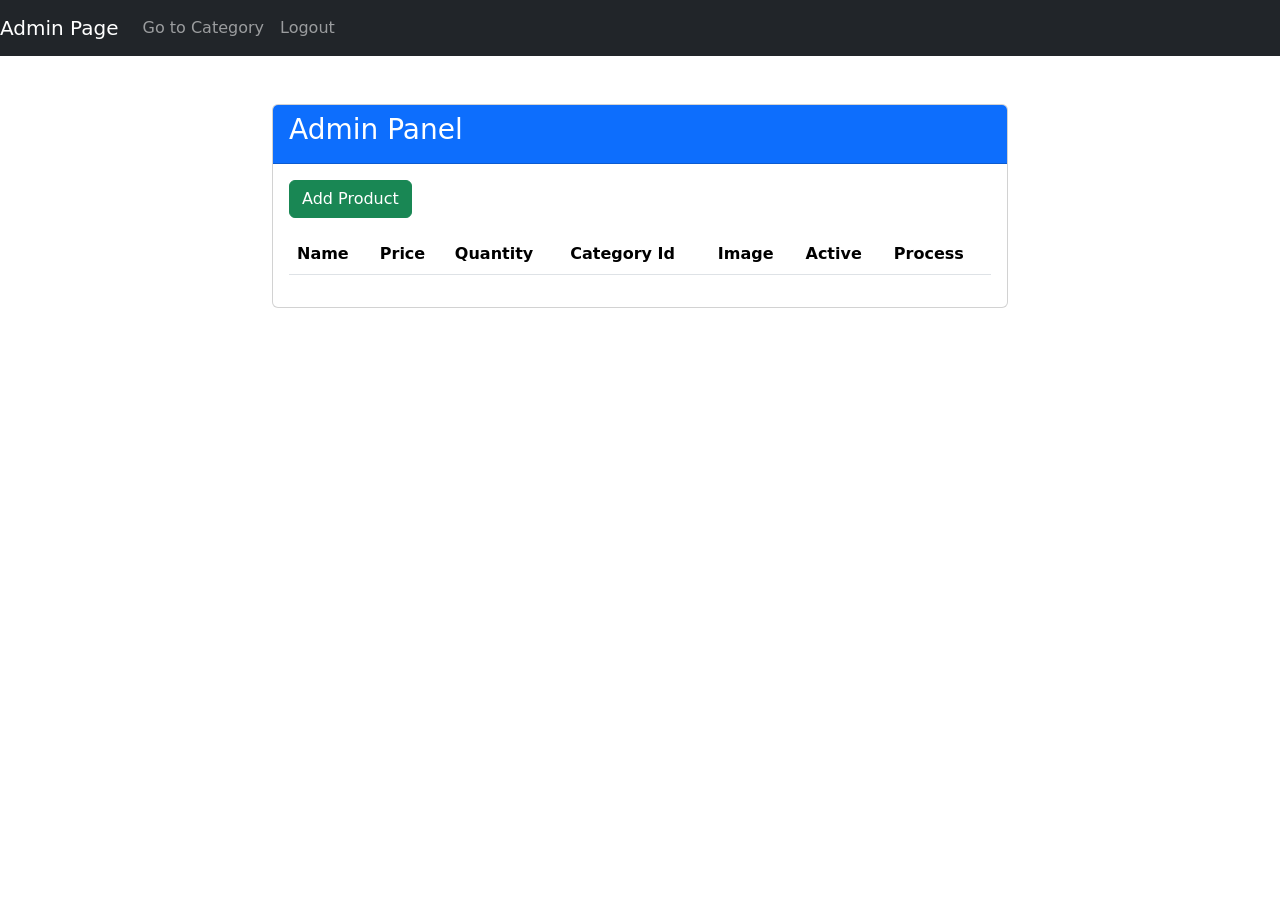
==== admin.html @ b54a390a "admin with get,put,post,delete fetches and modals,alerts added" ====
<!DOCTYPE html>
<html>


</html>

<head>
    
    <title>Admin Page</title>
    <!-- Bootstrap CSS -->
    <link href="https://cdn.jsdelivr.net/npm/bootstrap@5.3.0/dist/css/bootstrap.min.css" rel="stylesheet">
   
</head>
<body>
    
    <header>
        <!-- Navbar -->
        <nav class="navbar navbar-expand-lg navbar-dark bg-dark">
            <a class="navbar-brand" href="#" onclick="loadPage('admin')">Admin Page</a>
            <button class="navbar-toggler" type="button" data-toggle="collapse" data-target="#navbarNav"
                aria-controls="navbarNav" aria-expanded="false" aria-label="Toggle navigation">
                <span class="navbar-toggler-icon"></span>
            </button>
            <div class="collapse navbar-collapse" id="navbarNav">
                <ul class="navbar-nav ml-auto">
                    <li class="nav-item">
                        <a class="nav-link" href="category.html" >Go to Category</a>
                    </li>
                    <li class="nav-item">
                        <a class="nav-link" href="login.html" >Logout</a>
                    </li>
                </ul>
            </div>
        </nav> 
    </header>

     <!-- Admin content -->
      <div class="container mt-5">
        <div class="row justify-content-center">
            <div class="col-md-8">
                <div class="card">
                    <div class="card-header bg-primary text-white">
                        <h3>Admin Panel</h3>
                    </div>
                    <div class="card-body">
                        <!-- data-bs-target="#addProductModal" admin.js de kullanırsan modal direkt açılır. Bu ürün eklerken gerekli o yüzden sadece addProduct 'a ekledik. DİKKAT!!! updateProduct ' ta data-bs-target ile yapamazsın çünkü ilk ürün eklenecek sonra modal açılacak-->
                        <button class="btn btn-success mb-3" data-bs-toggle="modal" data-bs-target="#addProductModal">Add Product</button>  <!--# şunu yapar-> addProductModal'ın id sini alır -->
                        <!-- butona basılınca modal açılsın. modal kısmını aşağıya yazacaz.ADD PRODUCT MODAL-->
                        <table class="table">
                            <thead>
                                <tr>
                                    <th>Name</th>
                                    <th>Price</th>
                                    <th>Quantity</th>
                                    <th>Category Id</th>
                                    <th>Image</th>
                                    <th>Active</th>
                                    <th>Process</th>
                                </tr>
                            </thead>
                            <tbody id="productTableBody">
                                 <!-- Urunler buraya backendden çekilip eklenecek (dinamik)-->
                            </tbody>
                        </table>
                    </div>
                </div>
            </div>
        </div>
      </div>
      
      <!-- Add Product Modal ürün ekleme butonu için-->
      <div class="modal fade" id="addProductModal" tabindex="-1" aria-labelledby="addProductModalLabel" aria-hidden="true"> <!-- Yukardaki data-bs-target="#addProductModal" daki # ı görüp addProductModal yapıyor.-->
        <div class="modal-dialog">
            <div class="modal-content">
                <div class="modal-header">
                    <h5 class="modal-title" id="addProductModalLabel">Add Product</h5>
                    <button type="button" class="btn-close" data-bs-dismiss="modal" aria-label="Close"></button>
                </div>
                <div class="modal-body">
                    <form id="addProductForm" enctype="multipart/form-data">
                        <div class="mb-3">
                            <input type="hidden" class="form-control" id="updateProductId">
                        </div>
                        <div class="mb-3">
                            <label for="name" class="form-label">Name</label>
                            <input type="text" class="form-control" id="productName" required>  <!-- required -> gerekli yani ekle anlamında-->
                        </div>
                        <div class="mb-3">
                            <label for="price" class="form-label">Price</label>
                            <input type="number" class="form-control" id="productPrice" required>
                        </div>
                        <div class="mb-3">
                            <label for="quantity" class="form-label">Quantity</label>
                            <input type="number" class="form-control" id="productUnitsInStock" required>
                        </div>
                        <div class="mb-3">
                            <label for="categoryId" class="form-label">Category Id</label>
                            <input type="number" class="form-control" id="productCategoryId" required>
                        </div>
                        <div class="mb-3 form-check">
                            <label for="productActive" class="form-check-label">Active</label>
                            <input type="checkbox" class="form-check-input" id="productActive" required>
                        </div>
                        <div class="mb-3">
                            <label for="productImage" class="form-label">Image</label>
                            <input type="file" class="form-control" id="productImage" accept="image/*" required>
                        </div>

                            <button type="button" class="btn btn-primary" onclick="addProduct()">Add Product</button>
                </div>
            </div>
        </div>
      </div>
      
      <!-- Update Product Modal ürünü güncelleme butonu için-->
       <div class="modal fade" id="updateProductModal" tabindex="-1" aria-labelledby="updateProductModalLabel"
       aria-hidden="true">
       <div class="modal-dialog">
        <div class="modal-content">
            <div class="modal-header">
                <h5 class="modal-title" id="updateProductModalLabel">Update Product</h5>
                <button type="button" class="btn-close" data-bs-dismiss="modal" aria-label="Close"></button> <!-- data-bs-dismiss="modal"  bootstrap 5 te tıklanınca modalı kapatma-->
            </div>
            <div class="modal-body">
                <form id="addProductForm" enctype="multipart/form-data">
                    <div class="mb-3">
                        <input type="hidden" class="form-control" id="updateProductId">
                    </div>
                    <div class="mb-3">
                        <label for="name" class="form-label">Name</label>
                        <input type="text" class="form-control" id="updateProductName" required>
                    </div>
                    <div class="mb-3">
                        <label for="price" class="form-label">Price</label>
                        <input type="number" class="form-control" id="updateProductPrice" required>
                    </div>
                    <div class="mb-3">
                        <label for="quantity" class="form-label">Quantity</label>
                        <input type="number" class="form-control" id="updateProductUnitsInStock" required>
                    </div>
                    <div class="mb-3">
                        <label for="categoryId" class="form-label">Category Id</label>
                        <input type="number" class="form-control" id="updateProductCategoryId" required>
                    </div>
                    <div class="mb-3">
                        <label for="active" class="form-label">Active</label>
                        <input type="checkbox" class="form-check-input" id="updateProductActive" required>
                    </div>
                    <div class="mb-3">
                        <label for="image" class="form-label">Image</label>
                        <input type="file" class="form-control" id="updateProductImage" accept="image/*">
                    </div>
                    <button type="button" class="btn btn-secondary" data-bs-dismiss="modal" aria-label="Close">Cancel</button>
                    <button type="button" class="btn btn-warning" data-bs-dismiss="modal" onclick="saveUpdateProduct()">Update Product</button>   
                 </div>
            </div>
         </div>
     </div>

     
     <!-- DELETE Confirm product Modal  ürünü silme butonu için-->  
    
<div class="modal fade" id="confirmDeleteModal" tabindex="-1" aria-labelledby="confirmDeleteModalLabel" aria-hidden="true">
    <div class="modal-dialog">
      <div class="modal-content">
        <div class="modal-header">
          <h5 class="modal-title" id="confirmDeleteModalLabel">Confirm Deletion</h5>
          <button type="button" class="btn-close" data-bs-dismiss="modal" aria-label="Close"></button>
        </div>
        <div class="modal-body">
          Are you sure you want to delete this product?
        </div>
        <div class="modal-footer">
          <button type="button" class="btn btn-secondary" data-bs-dismiss="modal" aria-label="Close">Cancel</button>
          <button type="button" class="btn btn-danger" data-bs-dismiss="modal" id="confirmDeleteButton" onclick="confirmDeletion()">Delete</button>  
        </div>
      </div>
    </div>
  </div>
  

    <!-- Bootstrap JS ve Popper.js -->
    <script src="https://cdn.jsdelivr.net/npm/bootstrap@5.3.0/dist/js/bootstrap.bundle.min.js"></script>
    <!-- Uygulama JavaScript dosyası -->
    <script src="admin.js"></script>
</body>
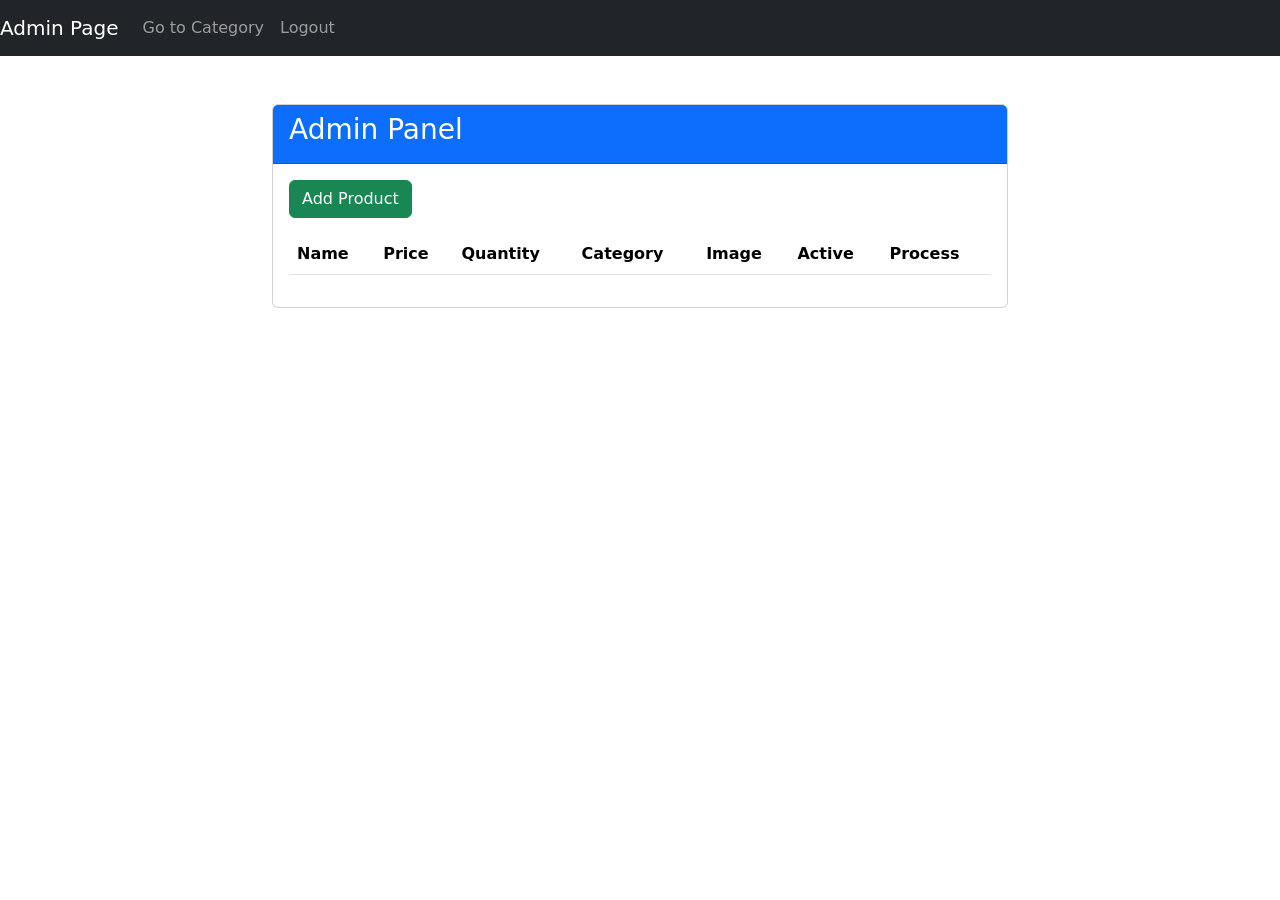
==== commit 8835415f: "categoryId in addProduct was deleted, replaced by categories via select menu" ====
--- a/admin.html
+++ b/admin.html
@@ -9,7 +9,37 @@
     <title>Admin Page</title>
     <!-- Bootstrap CSS -->
     <link href="https://cdn.jsdelivr.net/npm/bootstrap@5.3.0/dist/css/bootstrap.min.css" rel="stylesheet">
-   
+     <!-- alertlerin Css 'i' -->
+   <style>
+    #success-alert,
+    #fail-alert {                   
+        display: none;
+        position: fixed;
+        top: 25px;
+        right: 20px;
+        z-index: 1040;
+        width: 300px;
+        padding: 20px;
+       
+    }
+    #success-alert .close{
+            position: absolute;
+            top: 13px;
+            right: -6px;
+            z-index: 1040; /* Kapatma düğmesini uyarının üzerinde göstermek için */
+            
+        }
+
+        /* alertin .close düğmesinin görünümünü kontrol etmek için  alert içindeki x işareti yazının altında kaldığı için ekledim*/
+        #fail-alert .close {
+            position: absolute;
+            top: 1px;
+            right: -15px;
+            z-index: 1040; /* Kapatma düğmesini uyarının üzerinde göstermek için */
+        }
+
+
+    </style>
 </head>
 <body>
     
@@ -52,7 +82,7 @@
                                     <th>Name</th>
                                     <th>Price</th>
                                     <th>Quantity</th>
-                                    <th>Category Id</th>
+                                    <th>Category</th>
                                     <th>Image</th>
                                     <th>Active</th>
                                     <th>Process</th>
@@ -94,8 +124,9 @@
                             <input type="number" class="form-control" id="productUnitsInStock" required>
                         </div>
                         <div class="mb-3">
-                            <label for="categoryId" class="form-label">Category Id</label>
-                            <input type="number" class="form-control" id="productCategoryId" required>
+                            <select id="categorySelect" class="form-select form-select-sm" aria-label="form-select-sm example" required>
+                                  <!-- Kategoriler buraya backendden çekilip eklenecek (dinamik olarak)-->
+                              </select>
                         </div>
                         <div class="mb-3 form-check">
                             <label for="productActive" class="form-check-label">Active</label>
@@ -177,7 +208,22 @@
       </div>
     </div>
   </div>
-  
+
+  <!-- alert success -->
+  <div id="success-alert" class="alert alert-success alert-dismissible fade show" role="alert">
+    <strong id="successAlertMessage"></strong>
+    <button type="button" class="close" data-bs-dismiss="alert" aria-label="Close">
+        <span aria-hidden="true">&times;</span>
+    </button>
+  </div>
+
+  <!-- alert fail-->
+  <div id="fail-alert" class="alert alert-danger alert-dismissible fade show" role="alert">
+    <strong id="failAlertMessage"></strong>
+    <button type="button" class="close" data-bs-dismiss="alert" aria-label="Close">
+        <span aria-hidden="true">&times;</span>
+    </button>
+  </div>
 
     <!-- Bootstrap JS ve Popper.js -->
     <script src="https://cdn.jsdelivr.net/npm/bootstrap@5.3.0/dist/js/bootstrap.bundle.min.js"></script>
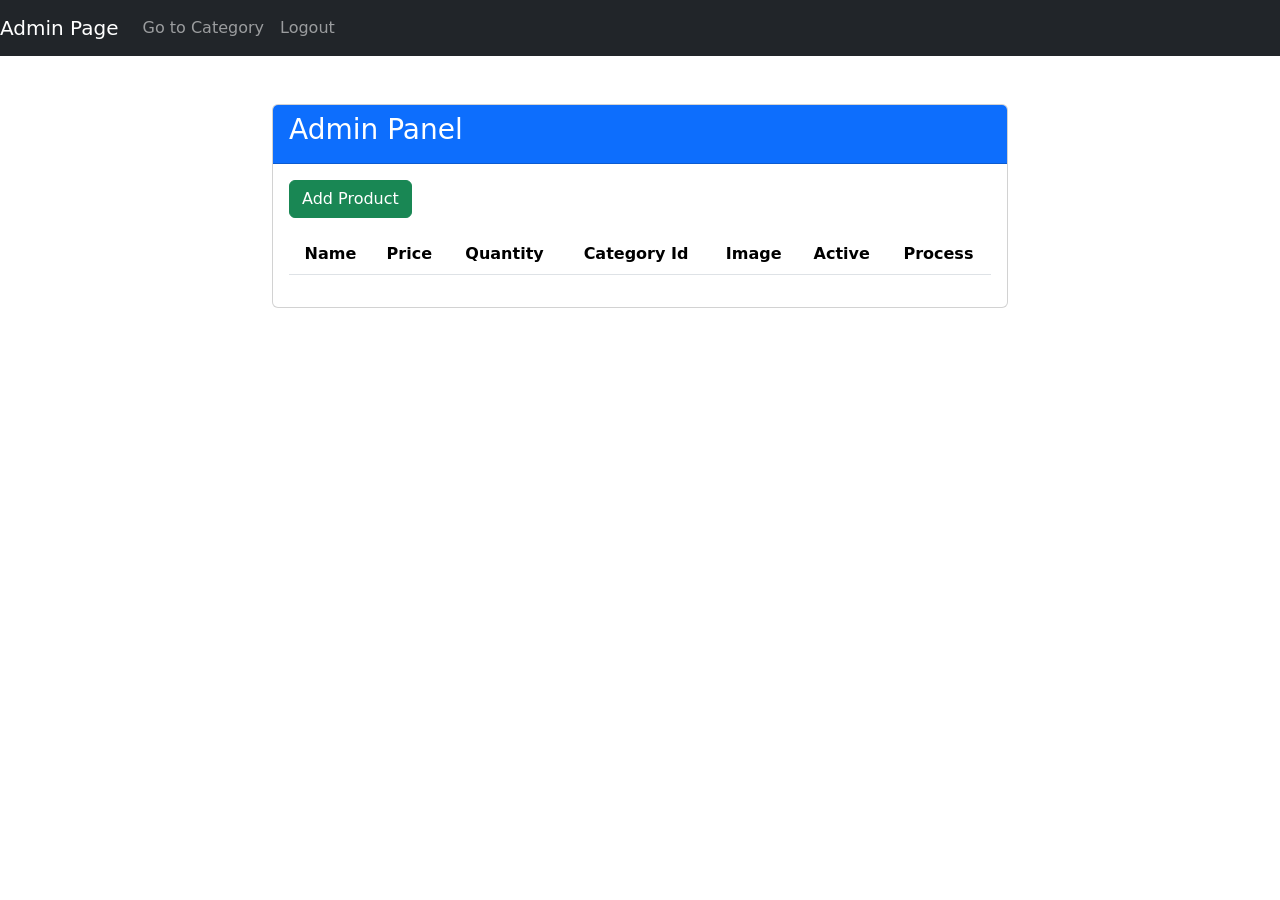
==== commit b6abdc85: "For addProduct button-->categories will be selected with select menu instead of categoryId" ====
--- a/admin.html
+++ b/admin.html
@@ -38,6 +38,9 @@
             z-index: 1040; /* Kapatma düğmesini uyarının üzerinde göstermek için */
         }
 
+        table{
+            text-align: center;
+        }
 
     </style>
 </head>
@@ -82,7 +85,7 @@
                                     <th>Name</th>
                                     <th>Price</th>
                                     <th>Quantity</th>
-                                    <th>Category</th>
+                                    <th>Category Id</th>
                                     <th>Image</th>
                                     <th>Active</th>
                                     <th>Process</th>
@@ -124,7 +127,8 @@
                             <input type="number" class="form-control" id="productUnitsInStock" required>
                         </div>
                         <div class="mb-3">
-                            <select id="categorySelect" class="form-select form-select-sm" aria-label="form-select-sm example" required>
+                            <select id="categorySelect" class="form-select form-select-lg mb-3" aria-label=".form-select-lg example"></select>
+                            
                                   <!-- Kategoriler buraya backendden çekilip eklenecek (dinamik olarak)-->
                               </select>
                         </div>
